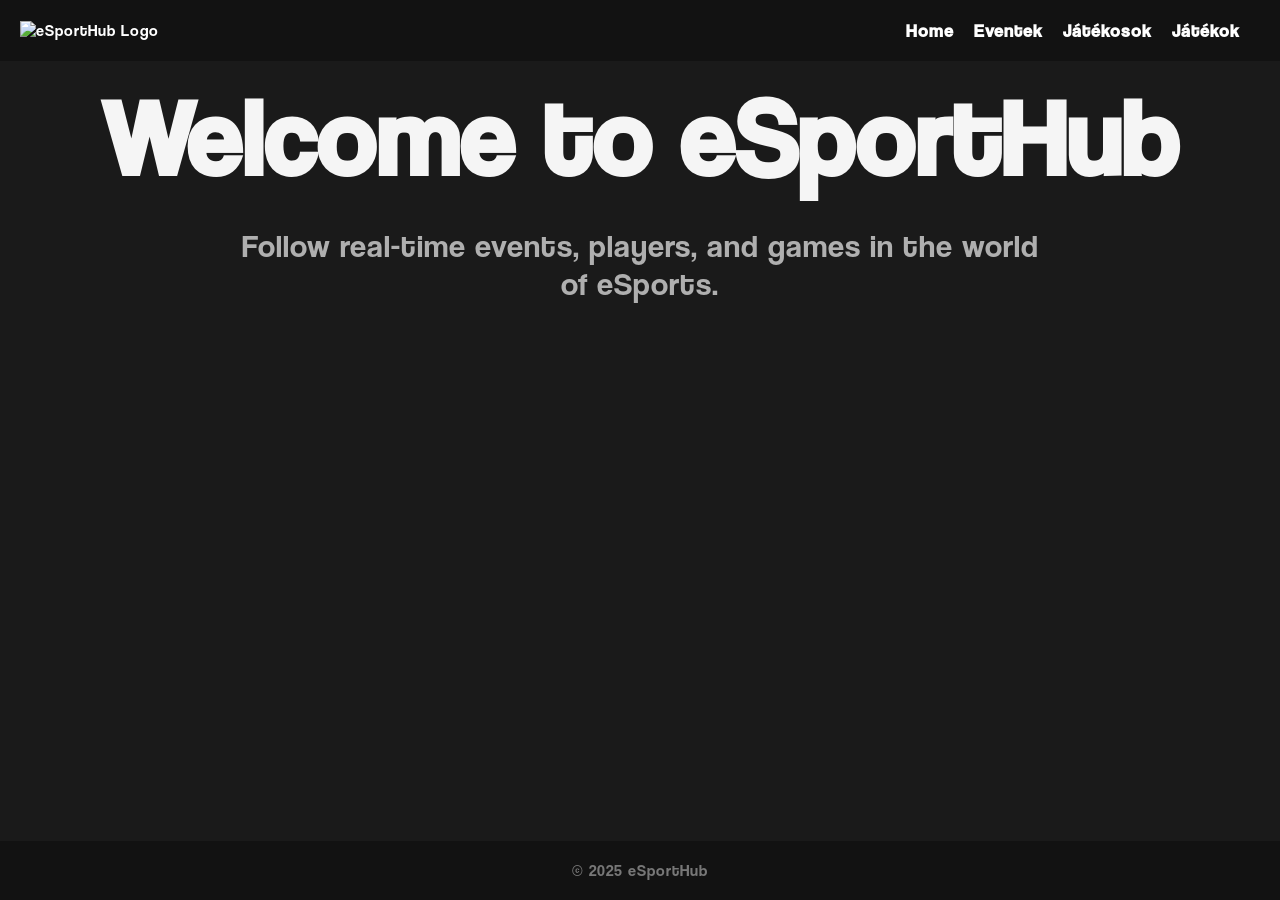
==== Website/index.html @ 9409aa8b "UNPACK Website .zip" ====
<!DOCTYPE html>
<html lang="hu">
<head>
    <meta charset="UTF-8">
    <meta name="viewport" content="width=device-width, initial-scale=1.0">
    <title>eSportHub</title>
    <link rel="stylesheet" href="style.css">
</head>
<body>
    <header>
        <div class="logo">
            <img src="logo.png" alt="eSportHub Logo">
        </div>
        <nav>
            <ul>
                <li><a href="index.html">Home</a></li>
                <li><a href="events.html">Eventek</a></li>
                <li><a href="players.html">Játékosok</a></li>
                <li><a href="games.html">Játékok</a></li>
            </ul>
        </nav>
    </header>
    
    <section class="main-content">
        <h1 id="title">Welcome to eSportHub</h1>
        <p id="subtitle">Follow real-time events, players, and games in the world of eSports.</p>
    </section>
    
    <footer>
        <p>&copy; 2025 eSportHub</p>
    </footer>
</body>
</html>
---- Website/style.css ----
* {
    margin: 0;
    padding: 0;
    box-sizing: border-box;
}

@font-face {
    font-family: "Coolvetica";
    src: url("./fonts/Coolvetica\ Rg.otf");
}

body {
    letter-spacing: 1px;
    font-family: Coolvetica;
    background-color: #1a1a1a;
    color: white;
    min-height: 100vh;
}

#title {
    font-weight: bold;
    font-size: 8.5vw;
    text-align: center;
    margin: auto;
    margin-bottom: 25px;
    width: 85%;
}

#subtitle {
    font-weight: lighter;
    font-size: 2.5vw;
    text-align: center;
    margin: auto;
    width: 65%;
    color: #afafaf;
}

header {
    background-color: #121212;
    padding: 20px;
    display: flex;
    justify-content: space-between;
    align-items: center;
}

header .logo img {
    height: 50px;
}

header {
    margin-bottom: 10px;
}

nav ul {
    list-style: none;
    display: flex;
}

nav ul li {
    margin-right: 20px;
}

nav ul li a {
    text-decoration: none;
    color: white;
    font-size: 18px;
    font-weight: bold;
}

.page-container {
    display: flex;
}

.sorting-panel {
    width: 250px;
    background-color: #2a2a2a;
    padding: 20px;
    margin-right: 20px;
    border-radius: 5px;
    height: 90vh;
}

.sorting-panel h3 {
    margin-bottom: 15px;
    color: #f5f5f5;
}

.sorting-panel label {
    color: #bbb;
    font-size: 14px;
}

.sorting-panel select {
    width: 100%;
    padding: 8px;
    margin-top: 10px;
    background-color: #1a1a1a;
    color: white;
    border: 1px solid #444;
    border-radius: 5px;
}

.event-list, .player-list, .game-list {
    padding: 40px;
    flex-grow: 1;
}

h1, h2 {
    color: #f5f5f5;
}

.results, .event-item, .player-item, .game-item {
    margin-top: 20px;
    background-color: #2a2a2a;
    padding: 15px;
    border-radius: 5px;
}

footer {
    bottom: 0%;
    width: 100%;
    position:fixed;
    min-height: 50px;
    text-align: center;
    padding: 20px;
    background-color: #121212;
}

footer p {
    color: #777;
}
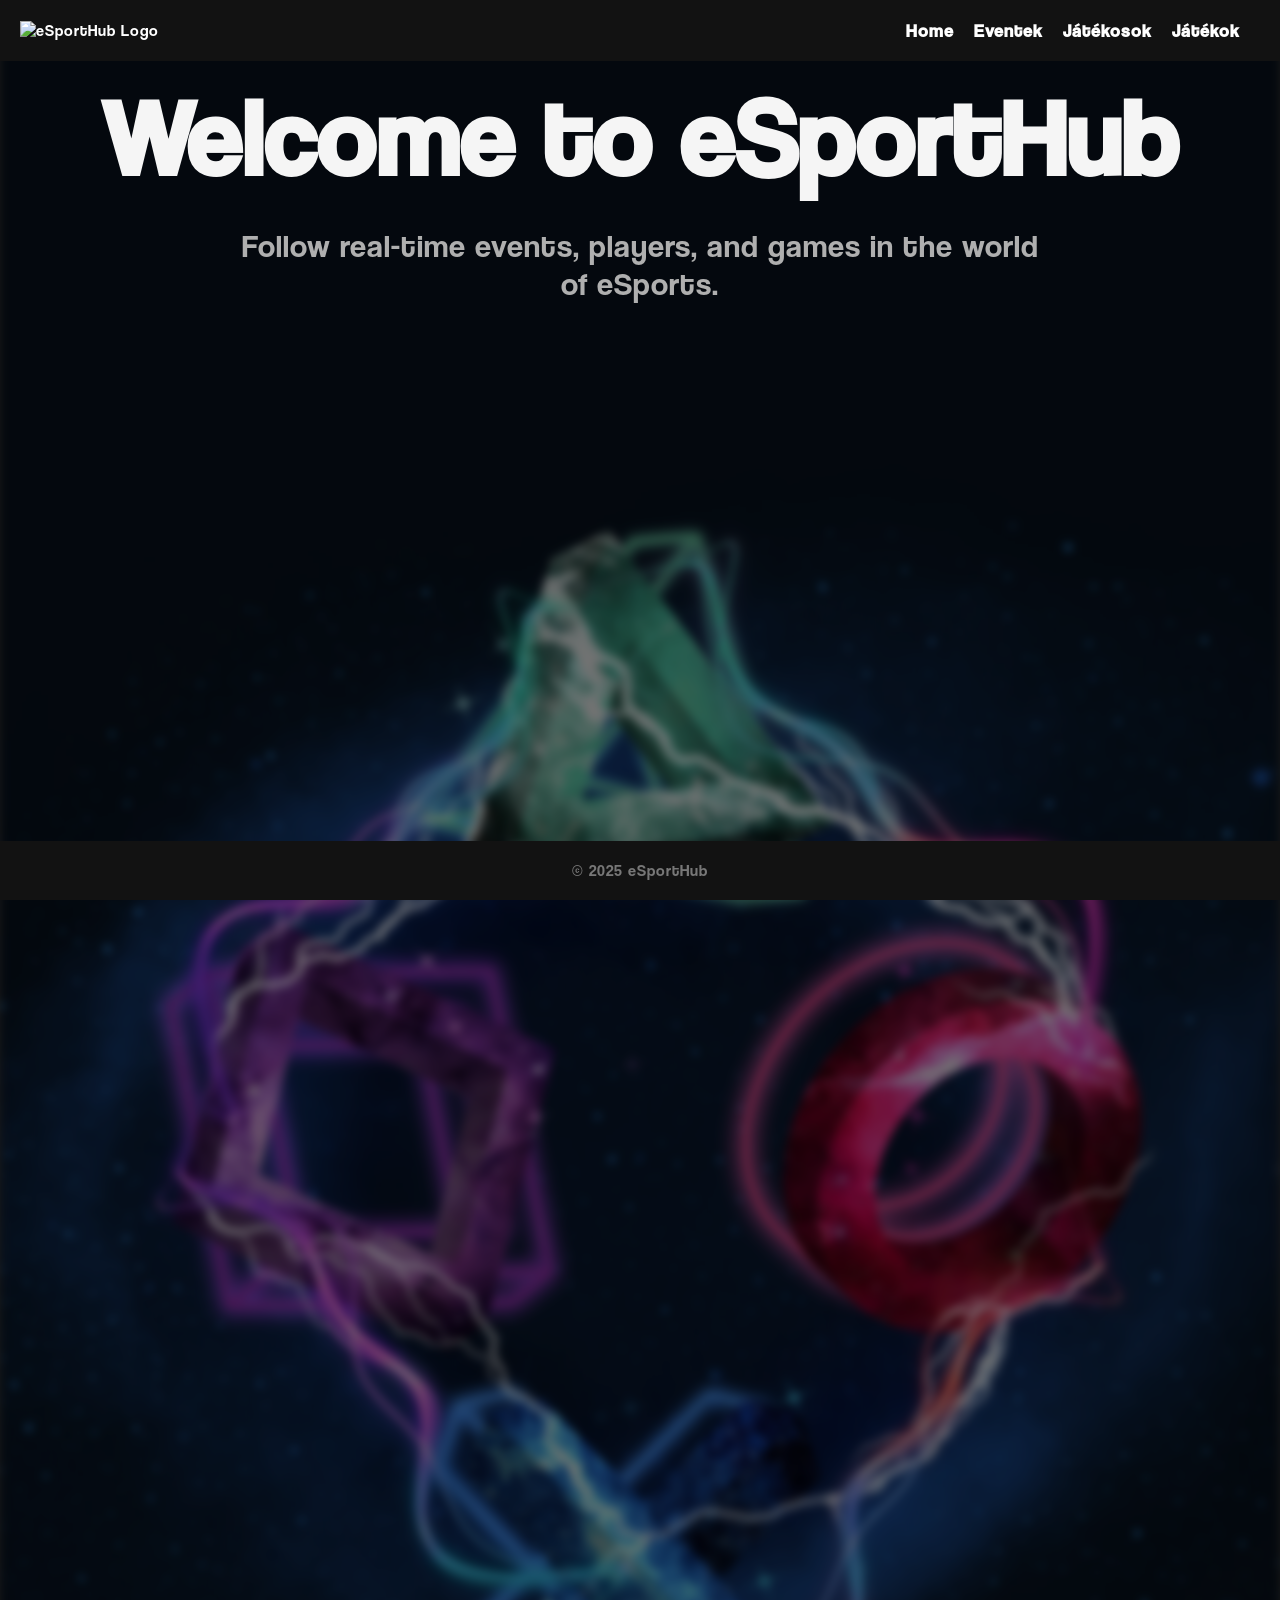
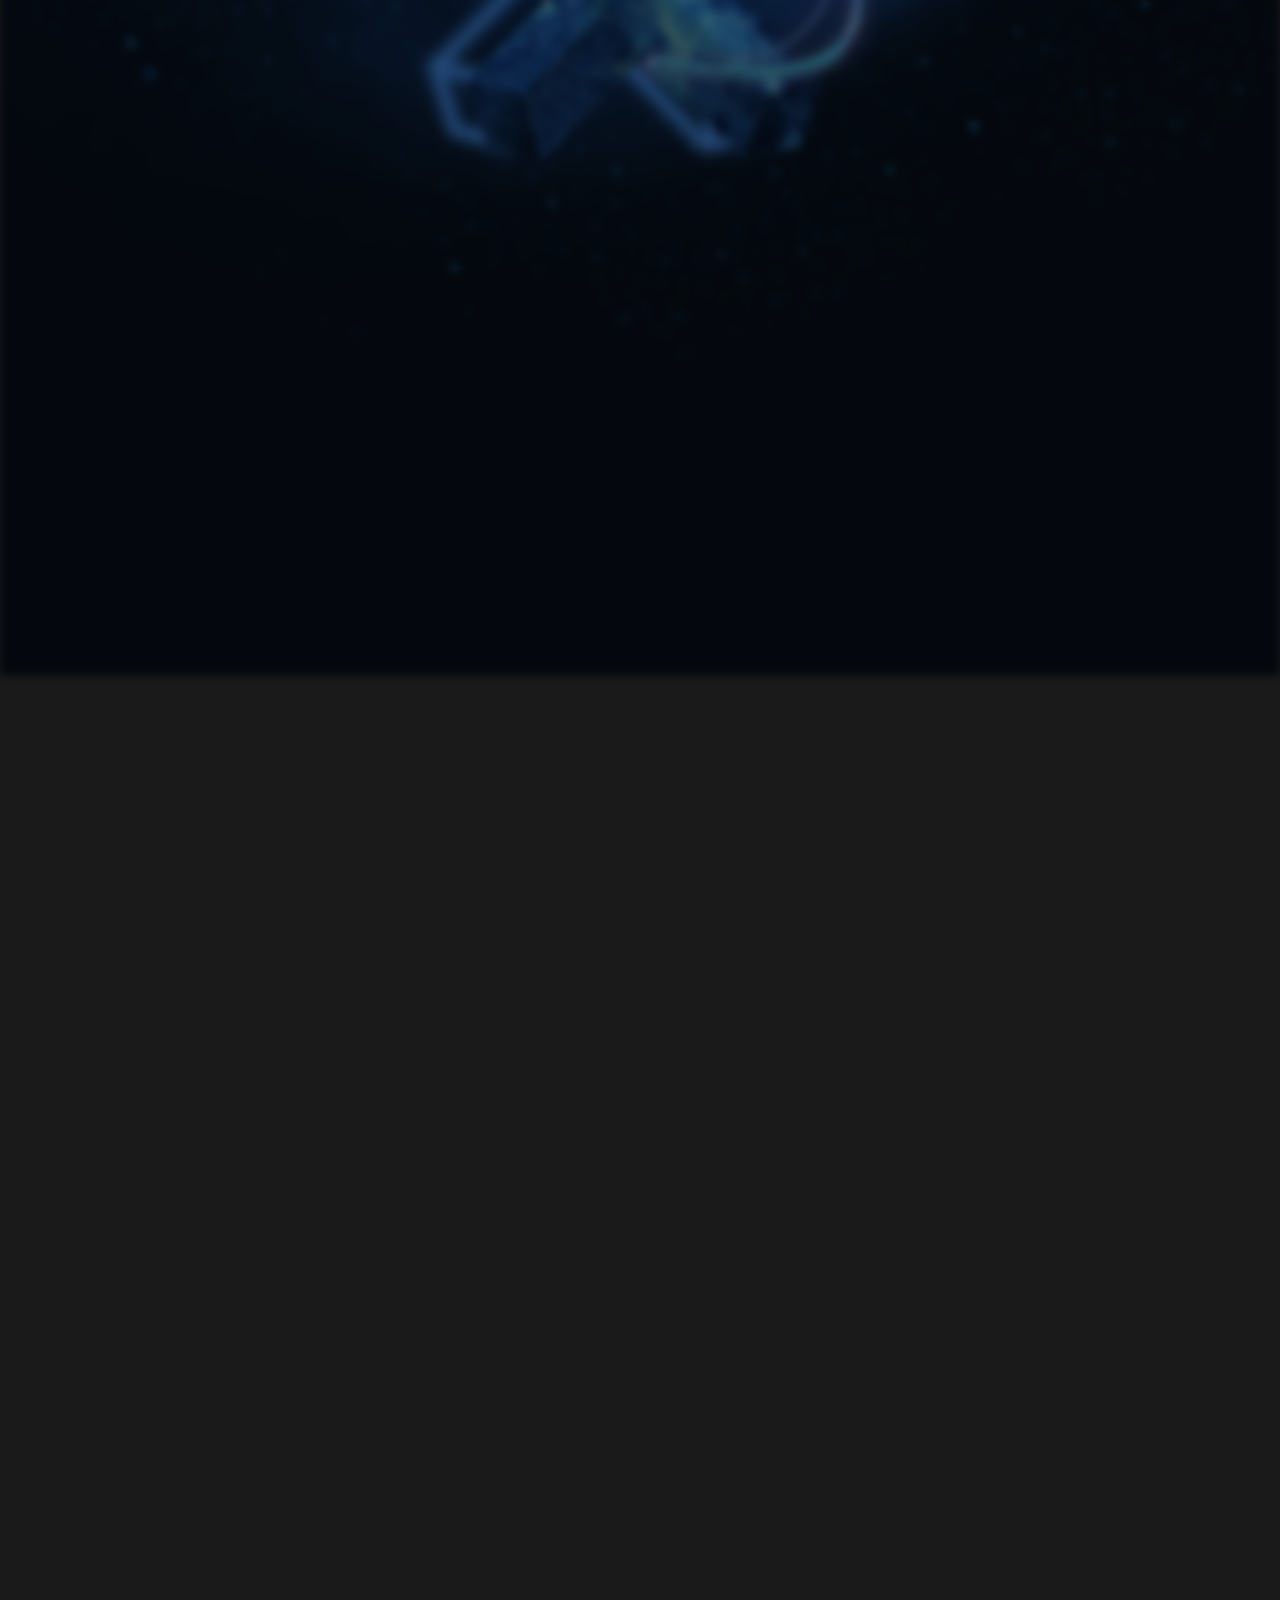
==== commit b5665fc0: "Rename/add home css" ====
--- a/Website/index.html
+++ b/Website/index.html
@@ -1,33 +1,40 @@
 <!DOCTYPE html>
 <html lang="hu">
+
 <head>
     <meta charset="UTF-8">
     <meta name="viewport" content="width=device-width, initial-scale=1.0">
     <title>eSportHub</title>
     <link rel="stylesheet" href="style.css">
+    <link rel="stylesheet" href="home.css">
 </head>
+
 <body>
-    <header>
-        <div class="logo">
-            <img src="logo.png" alt="eSportHub Logo">
-        </div>
-        <nav>
-            <ul>
-                <li><a href="index.html">Home</a></li>
-                <li><a href="events.html">Eventek</a></li>
-                <li><a href="players.html">Játékosok</a></li>
-                <li><a href="games.html">Játékok</a></li>
-            </ul>
-        </nav>
-    </header>
-    
-    <section class="main-content">
-        <h1 id="title">Welcome to eSportHub</h1>
-        <p id="subtitle">Follow real-time events, players, and games in the world of eSports.</p>
-    </section>
-    
-    <footer>
-        <p>&copy; 2025 eSportHub</p>
-    </footer>
+    <div id="background"></div>
+    <div id="content">
+        <header>
+            <div class="logo">
+                <img src="logo.png" alt="eSportHub Logo">
+            </div>
+            <nav>
+                <ul>
+                    <li><a href="index.html">Home</a></li>
+                    <li><a href="events.html">Eventek</a></li>
+                    <li><a href="players.html">Játékosok</a></li>
+                    <li><a href="games.html">Játékok</a></li>
+                </ul>
+            </nav>
+        </header>
+
+        <section class="main-content">
+            <h1 id="title">Welcome to eSportHub</h1>
+            <p id="subtitle">Follow real-time events, players, and games in the world of eSports.</p>
+        </section>
+
+        <footer>
+            <p>&copy; 2025 eSportHub</p>
+        </footer>
+    </div>
 </body>
-</html>
+
+</html>
--- a/Website/style.css
+++ b/Website/style.css
@@ -14,7 +14,7 @@
     font-family: Coolvetica;
     background-color: #1a1a1a;
     color: white;
-    min-height: 100vh;
+    min-height: 250vh;
 }
 
 #title {
--- a/Website/home.css
+++ b/Website/home.css
@@ -0,0 +1,21 @@
+#background {
+    position: absolute;
+    left: 0;
+    right: 0;
+    display: block;
+    z-index: 1;
+    background-image: url("./imgs/main_background_2.jpg");
+    background-repeat: no-repeat;
+    background-size:contain;
+    filter: blur(5px) brightness(0.45);
+    width: 100%;
+    height: 370vh;
+}
+
+#content {
+    position: absolute;
+    left: 0;
+    right: 0;
+    display: block;
+    z-index: 99;
+}
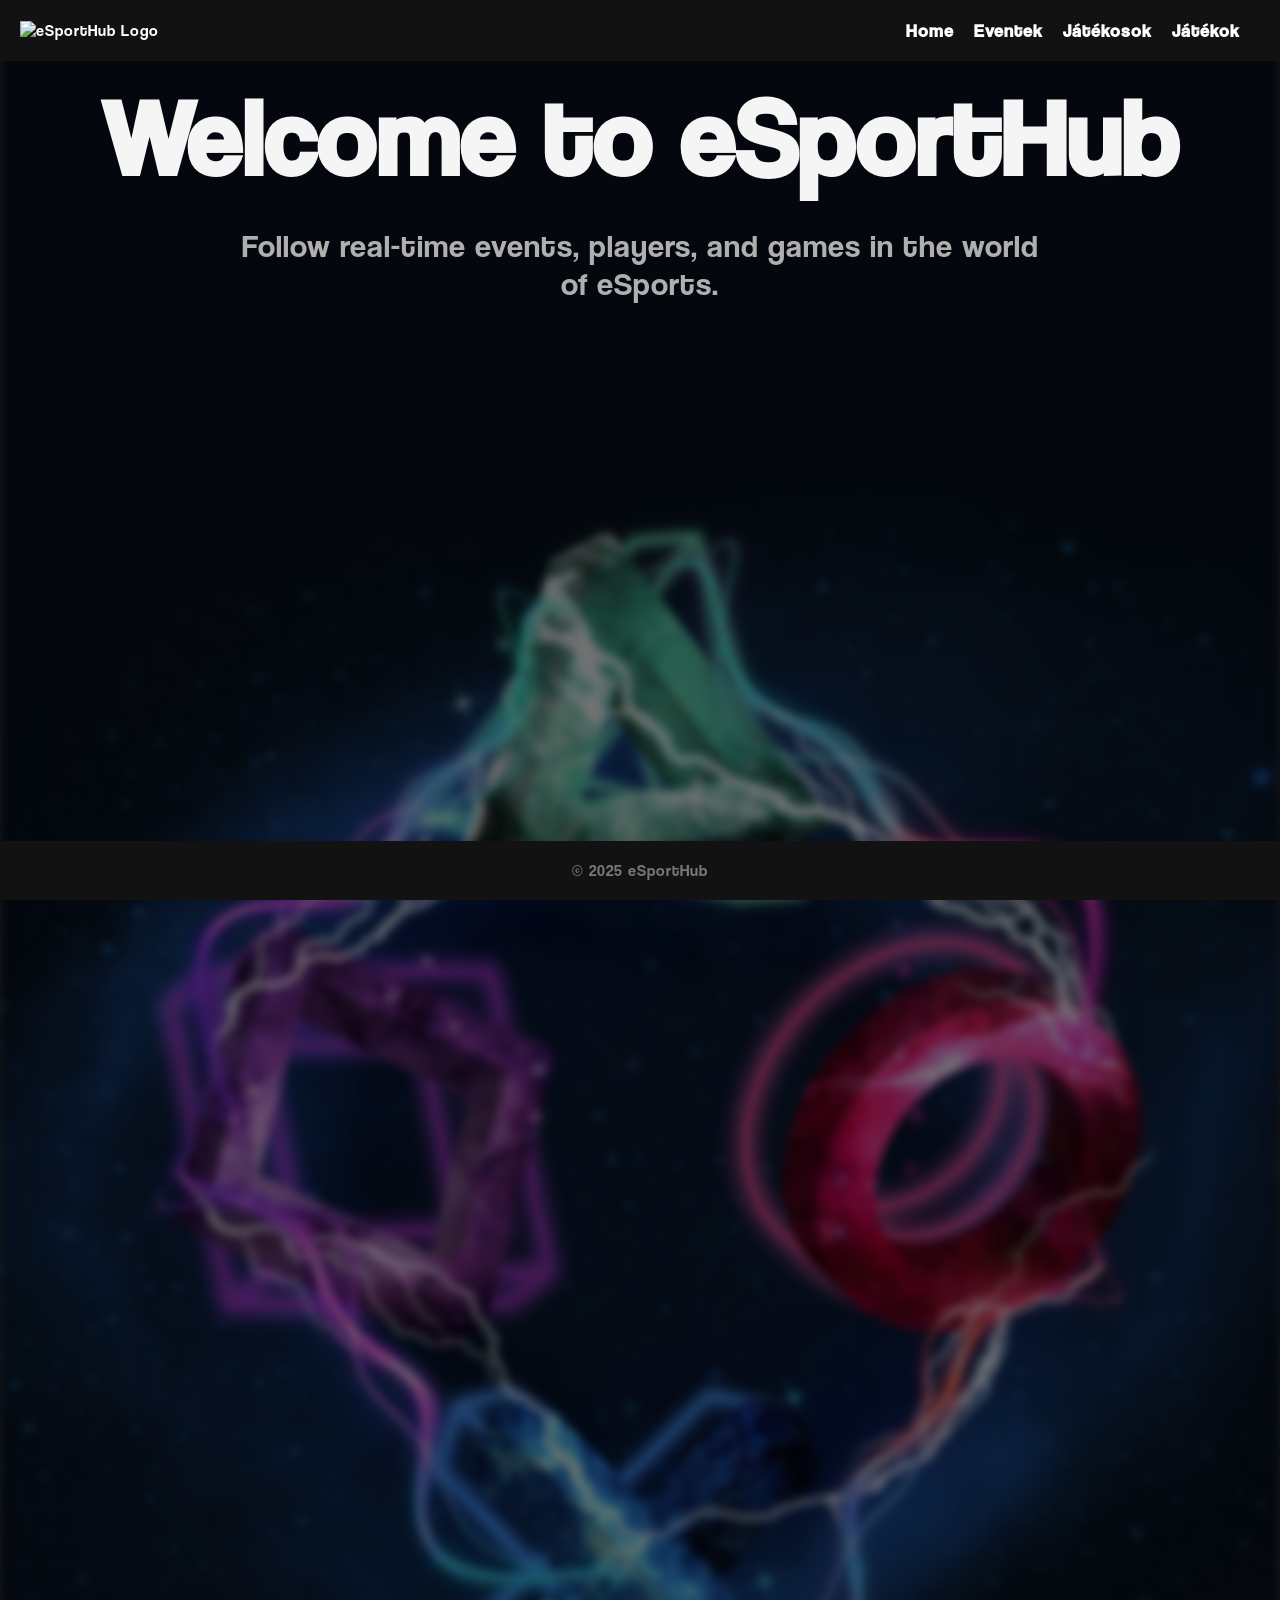
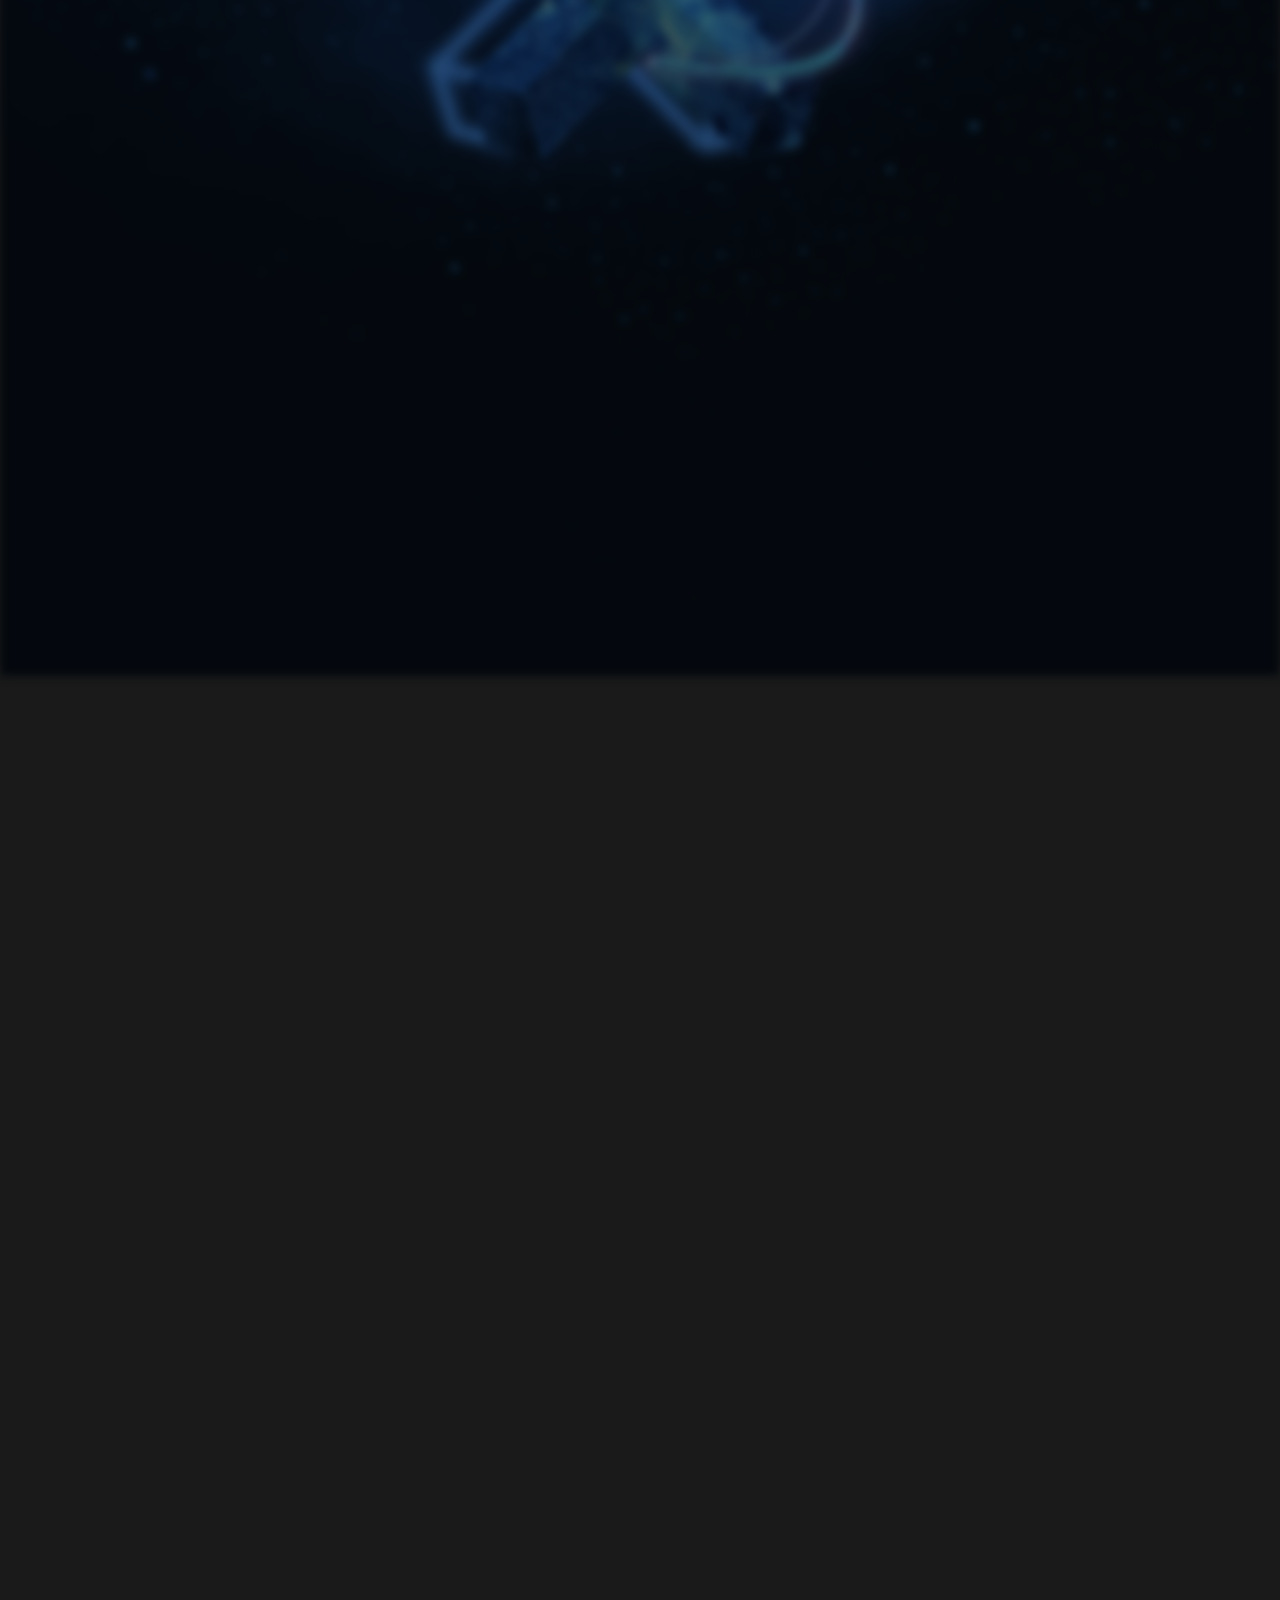
==== commit 03d781af: "Merge branch 'main' of https://github.com/Travis-Scooter/eSportHub into MonoriDev" ====
--- a/Website/index.html
+++ b/Website/index.html
@@ -37,4 +37,37 @@
     </div>
 </body>
 
-</html>+</html>
+<!DOCTYPE html>
+<html lang="hu">
+<head>
+    <meta charset="UTF-8">
+    <meta name="viewport" content="width=device-width, initial-scale=1.0">
+    <title>eSportHub</title>
+    <link rel="stylesheet" href="style.css">
+</head>
+<body>
+    <header>
+        <div class="logo">
+            <img src="logo.png" alt="eSportHub Logo">
+        </div>
+        <nav>
+            <ul>
+                <li><a href="index.html">Home</a></li>
+                <li><a href="events.html">Eventek</a></li>
+                <li><a href="players.html">Játékosok</a></li>
+                <li><a href="games.html">Játékok</a></li>
+            </ul>
+        </nav>
+    </header>
+    
+    <section class="main-content">
+        <h1 id="title">Welcome to eSportHub</h1>
+        <p id="subtitle">Follow real-time events, players, and games in the world of eSports.</p>
+    </section>
+    
+    <footer>
+        <p>&copy; 2025 eSportHub</p>
+    </footer>
+</body>
+</html>
